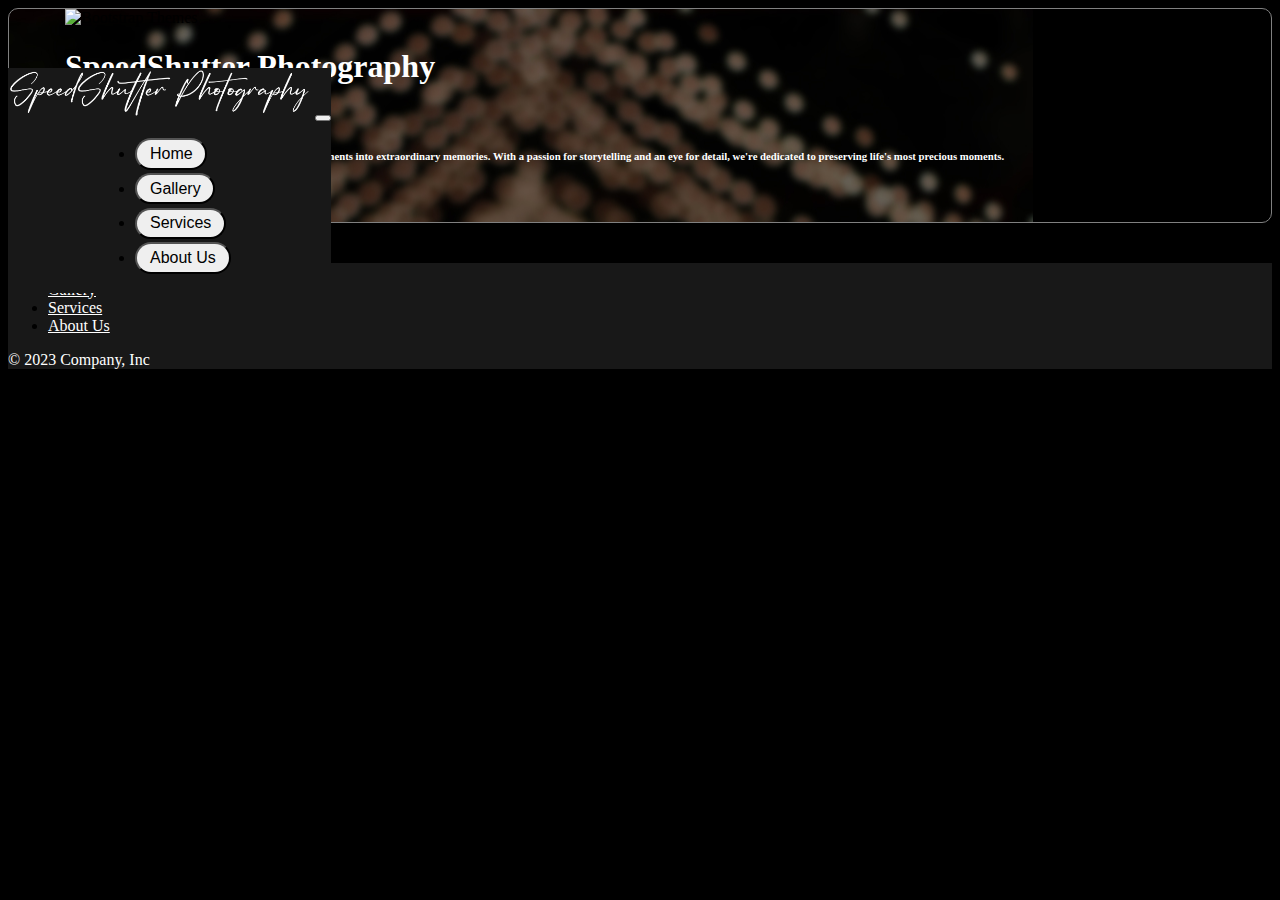
==== index.html @ c53a19ed "Primary commit" ====
<!DOCTYPE html>
<html lang="en">

<head>
    <meta charset="UTF-8">
    <meta name="viewport" content="width=device-width, initial-scale=1.0">
    <title>SpeedShutter Photography | Home</title>
    <link href="https://cdn.jsdelivr.net/npm/bootstrap@5.3.2/dist/css/bootstrap.min.css" rel="stylesheet"
        integrity="sha384-T3c6CoIi6uLrA9TneNEoa7RxnatzjcDSCmG1MXxSR1GAsXEV/Dwwykc2MPK8M2HN" crossorigin="anonymous">
    <link rel="stylesheet" href="./style.css">
</head>

<body>
    <nav class="navbar navbar-expand-lg bg-body-tertiary pb-0">
        <div class="sticky container-fluid">
            <a class="navbar-brand" href="#"><img src="./images/logolight.png" alt="" height="50"></a>
            <button class="navbar-toggler" type="button" data-bs-toggle="collapse"
                data-bs-target="#navbarSupportedContent" aria-controls="navbarSupportedContent" aria-expanded="false"
                aria-label="Toggle navigation">
                <span class="navbar-toggler-icon"></span>
            </button>
            <div class="collapse navbar-collapse smm " id="navbarSupportedContent">
                <ul class="navbar-nav mb-2 mb-lg-0">
                    <li class="nav-item">
                        <a class="nav-link active" aria-current="page" href="./index.html"><button type="button"
                                class="btn btn-primary">Home</button></a>
                    </li>
                    <li class="nav-item">
                        <a class="nav-link" href="./gallery.html"><button type="button" class="btn btn-primary">Gallery</button></a>
                    </li>
                    <li class="nav-item">
                        <a class="nav-link" href="./services.html"><button type="button" class="btn btn-primary">Services</button></a>
                    </li>
                    <li class="nav-item">
                        <a class="nav-link" href="./aboutus.html"><button type="button" class="btn btn-primary">About Us</button></a>
                    </li>
                </ul>
                <!-- <form class="d-flex" role="search">
              <input class="form-control me-2" type="search" placeholder="Search" aria-label="Search">
              <button class="btn btn-outline-success" type="submit">Search</button>
            </form> -->
            </div>
        </div>
    </nav>

    <!-- HERO -->
    <div class="container col-xxl-8 px-4 py-5">
        <div class="frow row flex-lg-row-reverse align-items-center g-5 py-4">
          <div class="col-10 col-sm-8 col-lg-6">
            <img src="./images/w.jpg" class="d-block mx-lg-auto img-fluid" alt="Bootstrap Themes" width="400" loading="lazy">
          </div>
          <div class="col-lg-6">
            <h1 class="display-5 fw-bold text-body-emphasis lh-1 mb-3 hero">SpeedShutter Photography</h1>
            <p class="hero ms-5 fs-">We capture memories...</p>
            <h6 class="just lead hero mb-4">We're your go-to photographers for turning ordinary moments into extraordinary memories. With a passion for storytelling and an eye for detail, we're dedicated to preserving life's most precious moments.</h6>
            <div class="d-grid gap-2 d-md-flex justify-content-md-start">
              <button type="button" class="btn btn-primary btn-lg px-4 me-md-2">Contact Us</button>
              <a href="./gallery.html"><button type="button" class="btn btn-outline-secondary btn-lg px-4">Gallery</button></a>
            </div>
          </div>
        </div>
      </div>

      <div class="">
        <footer class="py-3 mt-4">
          <ul class="nav justify-content-center border-bottom pb-3 mb-3 ">
            <li class="nav-item"><a href="#" class="nav-link px-2 text-body-secondary hero">Home</a></li>
            <li class="nav-item"><a href="#" class="nav-link px-2 text-body-secondary hero">Gallery</a></li>
            <li class="nav-item"><a href="#" class="nav-link px-2 text-body-secondary hero">Services</a></li>
            <li class="nav-item"><a href="#" class="nav-link px-2 text-body-secondary hero">About Us</a></li>
          </ul>
          <p class="text-center text-body-secondary hero">© 2023 Company, Inc</p>
        </footer>
      </div>


    <script src="https://cdn.jsdelivr.net/npm/bootstrap@5.3.2/dist/js/bootstrap.bundle.min.js"
        integrity="sha384-C6RzsynM9kWDrMNeT87bh95OGNyZPhcTNXj1NW7RuBCsyN/o0jlpcV8Qyq46cDfL"
        crossorigin="anonymous"></script>
</body>

</html>
---- style.css ----
:root {
    --ham: url('./images/list.svg');
}
body{
    background-color: #000000;
}
.btn{
    border-radius: 2rem;
    padding: 0.3rem 0.8rem;
    margin-bottom: 0.2rem;
    font-size: 1rem;
}

.drop{
    padding: 0;
    margin: 0;
}
.container-fluid{
    background-color: rgb(24, 24, 24);
}
.navbar{
    padding-top: 0;
    margin-top: 0;
}
.collapse{
    /* margin-right: 200px; */
    
}
.smm{
    /* justify-content: center; */
    margin-left: 27%;
}
.navbar-toggler-icon{
    background-image: url("data:image/svg+xml,%3csvg xmlns='http://www.w3.org/2000/svg' viewBox='0 0 30 30'%3e%3cpath stroke='rgba%28255, 255, 255, 0.75%29' stroke-linecap='round' stroke-miterlimit='10' stroke-width='2' d='M4 7h22M4 15h22M4 23h22'/%3e%3c/svg%3e")
}
.navbar-light .navbar-toggler{
    border : 1px solid white;
    background-color: #414141;
}
.hero{
    color: white!important;
}
.row{
    margin-bottom: 40px;
    justify-content: center;
    align-items: center;
    
}
.card-img-top{
    height: 300px;
    object-fit: cover;
}
.space{
    margin-top: 100px;
}
.sticky{
    position: fixed;
    z-index: 1;
    margin-top: 60px;
}
.card-img{
    height: 645px;
    object-fit: cover;
}

.product-device::before {
    position: absolute;
    top: 10%;
    right: 10px;
    bottom: 10%;
    left: 10px;
    content: "";
    background-color: rgba(255, 255, 255, .1);
    border-radius: 5px;
}
.frow{
    border: 1px solid gray;
    border-radius: 10px;
    padding-left: 3.5rem;
    background-image: url("./images/lights.jpg");
    background-repeat: no-repeat;
    object-fit: cover;
}
.just{
    text-align: justify;
}
footer{
    background-color: rgb(24, 24, 24);
}
.text-body-secondary {
    color: white;
}
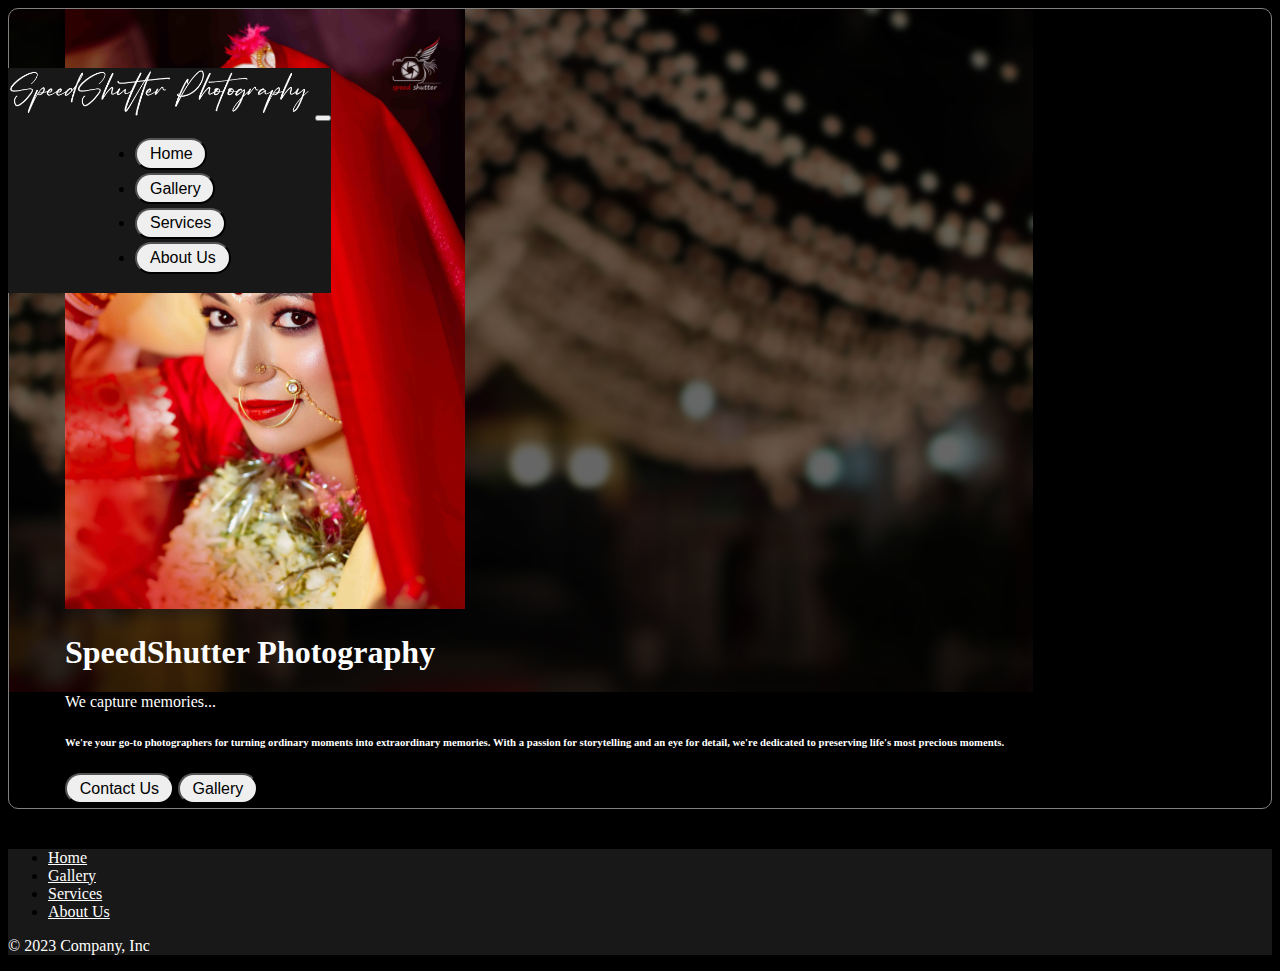
==== commit 22dc3cc8: "image replaced" ====
--- a/index.html
+++ b/index.html
@@ -47,7 +47,7 @@
     <div class="container col-xxl-8 px-4 py-5">
         <div class="frow row flex-lg-row-reverse align-items-center g-5 py-4">
           <div class="col-10 col-sm-8 col-lg-6">
-            <img src="./images/w.jpg" class="d-block mx-lg-auto img-fluid" alt="Bootstrap Themes" width="400" loading="lazy">
+            <img src="./images/weds/w.jpg" class="d-block mx-lg-auto img-fluid" alt="Bootstrap Themes" width="400" loading="lazy">
           </div>
           <div class="col-lg-6">
             <h1 class="display-5 fw-bold text-body-emphasis lh-1 mb-3 hero">SpeedShutter Photography</h1>
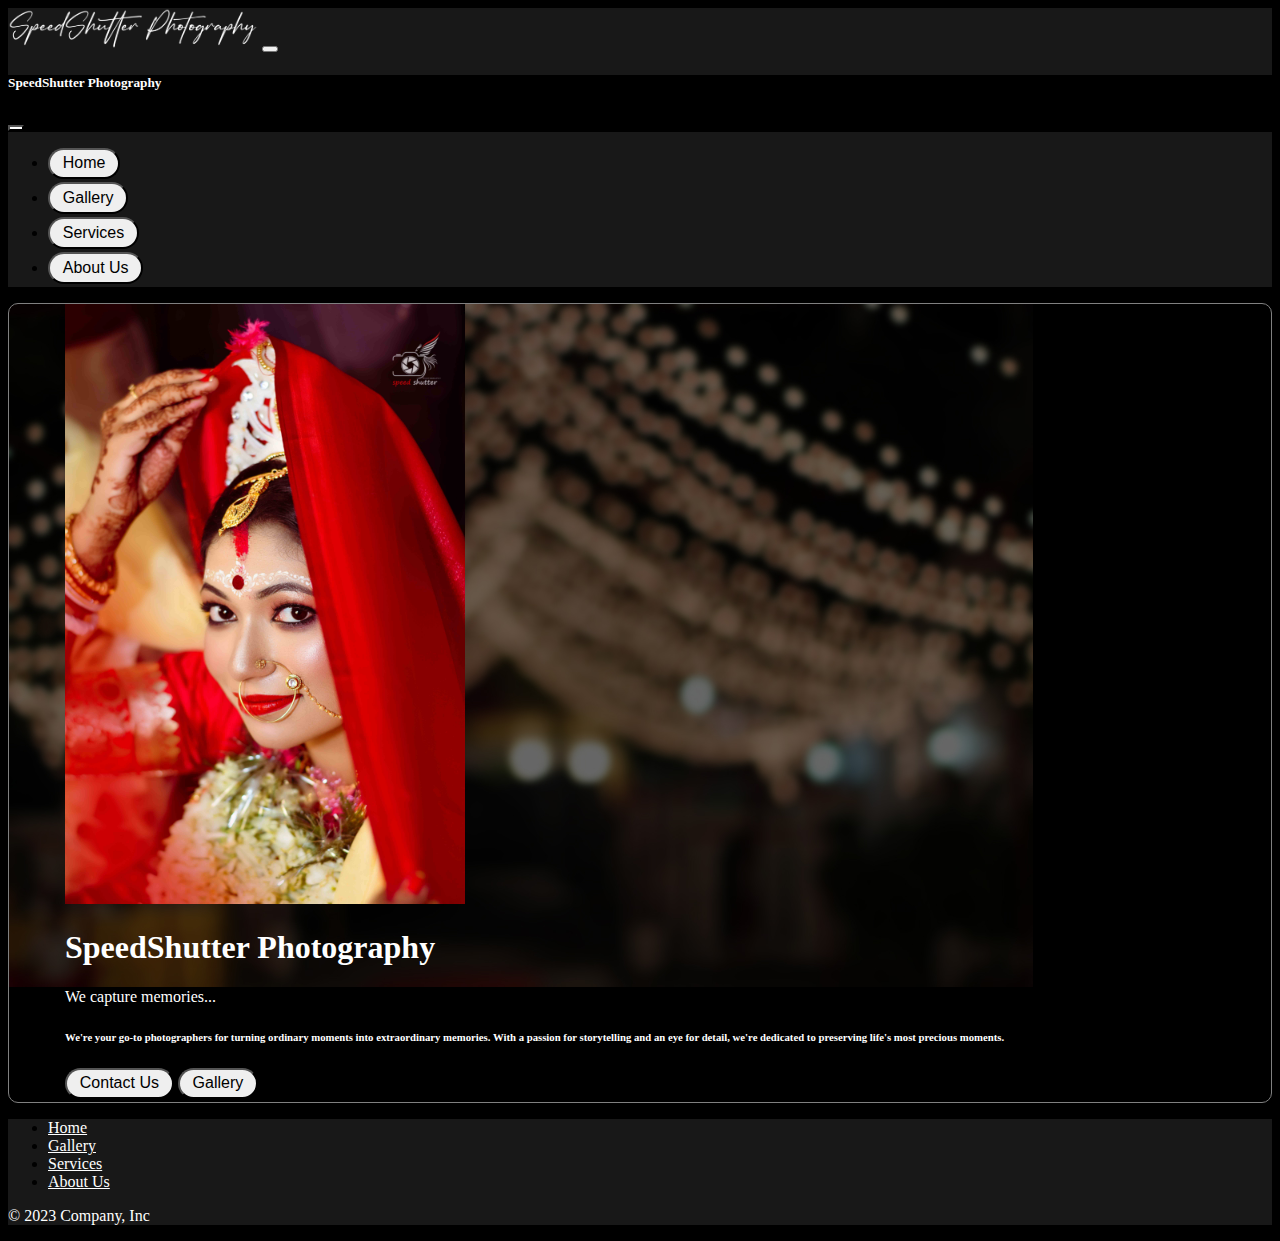
==== commit 6460f0cb: "made gallery responsive" ====
--- a/index.html
+++ b/index.html
@@ -11,7 +11,7 @@
 </head>
 
 <body>
-    <nav class="navbar navbar-expand-lg bg-body-tertiary pb-0">
+    <!-- <nav class="navbar navbar-expand-lg bg-body-tertiary pb-0">
         <div class="sticky container-fluid">
             <a class="navbar-brand" href="#"><img src="./images/logolight.png" alt="" height="50"></a>
             <button class="navbar-toggler" type="button" data-bs-toggle="collapse"
@@ -35,14 +35,46 @@
                         <a class="nav-link" href="./aboutus.html"><button type="button" class="btn btn-primary">About Us</button></a>
                     </li>
                 </ul>
-                <!-- <form class="d-flex" role="search">
-              <input class="form-control me-2" type="search" placeholder="Search" aria-label="Search">
-              <button class="btn btn-outline-success" type="submit">Search</button>
-            </form> -->
             </div>
         </div>
+    </nav> -->
+
+    <nav class="navbar bg-body-tertiary fixed-top">
+      <div class="container-fluid">
+        <a class="navbar-brand" href="#"><img src="./images/logolight.png" alt="Brand-logo" class="img-fluid"
+            style="max-width: 250px;"></a>
+        <button class="navbar-toggler" type="button" data-bs-toggle="offcanvas" data-bs-target="#offcanvasNavbar"
+          aria-controls="offcanvasNavbar" aria-label="Toggle navigation">
+          <span class="navbar-toggler-icon"></span>
+        </button>
+        <div class="offcanvas offcanvas-end" tabindex="-1" id="offcanvasNavbar" aria-labelledby="offcanvasNavbarLabel">
+          <div class="offcanvas-header">
+            <h5 class="offcanvas-title" id="offcanvasNavbarLabel">SpeedShutter Photography</h5>
+            <button type="button" class="btn-close" data-bs-dismiss="offcanvas" aria-label="Close"></button>
+          </div>
+          <div class="offcanvas-body">
+            <ul class="navbar-nav justify-content-end flex-grow-1 pe-3">
+              <li class="nav-item">
+                <a class="nav-link active" aria-current="page" href="./index.html"><button type="button"
+                    class="btn btn-primary">Home</button></a>
+              </li>
+              <li class="nav-item">
+                <a class="nav-link" href="./gallery.html"><button type="button"
+                    class="btn btn-primary">Gallery</button></a>
+              </li>
+              <li class="nav-item">
+                <a class="nav-link" href="./services.html"><button type="button"
+                    class="btn btn-primary">Services</button></a>
+              </li>
+              <li class="nav-item">
+                <a class="nav-link" href="aboutus.html"><button type="button" class="btn btn-primary">About
+                    Us</button></a>
+              </li>
+            </ul>
+          </div>
+        </div>
+      </div>
     </nav>
-
     <!-- HERO -->
     <div class="container col-xxl-8 px-4 py-5">
         <div class="frow row flex-lg-row-reverse align-items-center g-5 py-4">
--- a/style.css
+++ b/style.css
@@ -21,6 +21,7 @@
 .navbar{
     padding-top: 0;
     margin-top: 0;
+    padding-bottom: 0;
 }
 .collapse{
     /* margin-right: 200px; */
@@ -41,9 +42,9 @@
     color: white!important;
 }
 .row{
-    margin-bottom: 40px;
+    /* /* margin-bottom: 40px; */
+    align-items: center; 
     justify-content: center;
-    align-items: center;
     
 }
 .card-img-top{
@@ -56,7 +57,9 @@
 .sticky{
     position: fixed;
     z-index: 1;
-    margin-top: 60px;
+    margin-top: 55px;
+    padding-top: 1rem;
+    padding-bottom: 0.3rem;
 }
 .card-img{
     height: 645px;
@@ -89,4 +92,19 @@
 }
 .text-body-secondary {
     color: white;
+}
+
+.offcanvas-header{
+    background-color: black;
+}
+.offcanvas-title{
+    color: white;
+}
+.btn-close{
+    background-color: white;
+}
+
+.cen{
+    margin-bottom: 2rem;
+    width: 300px;
 }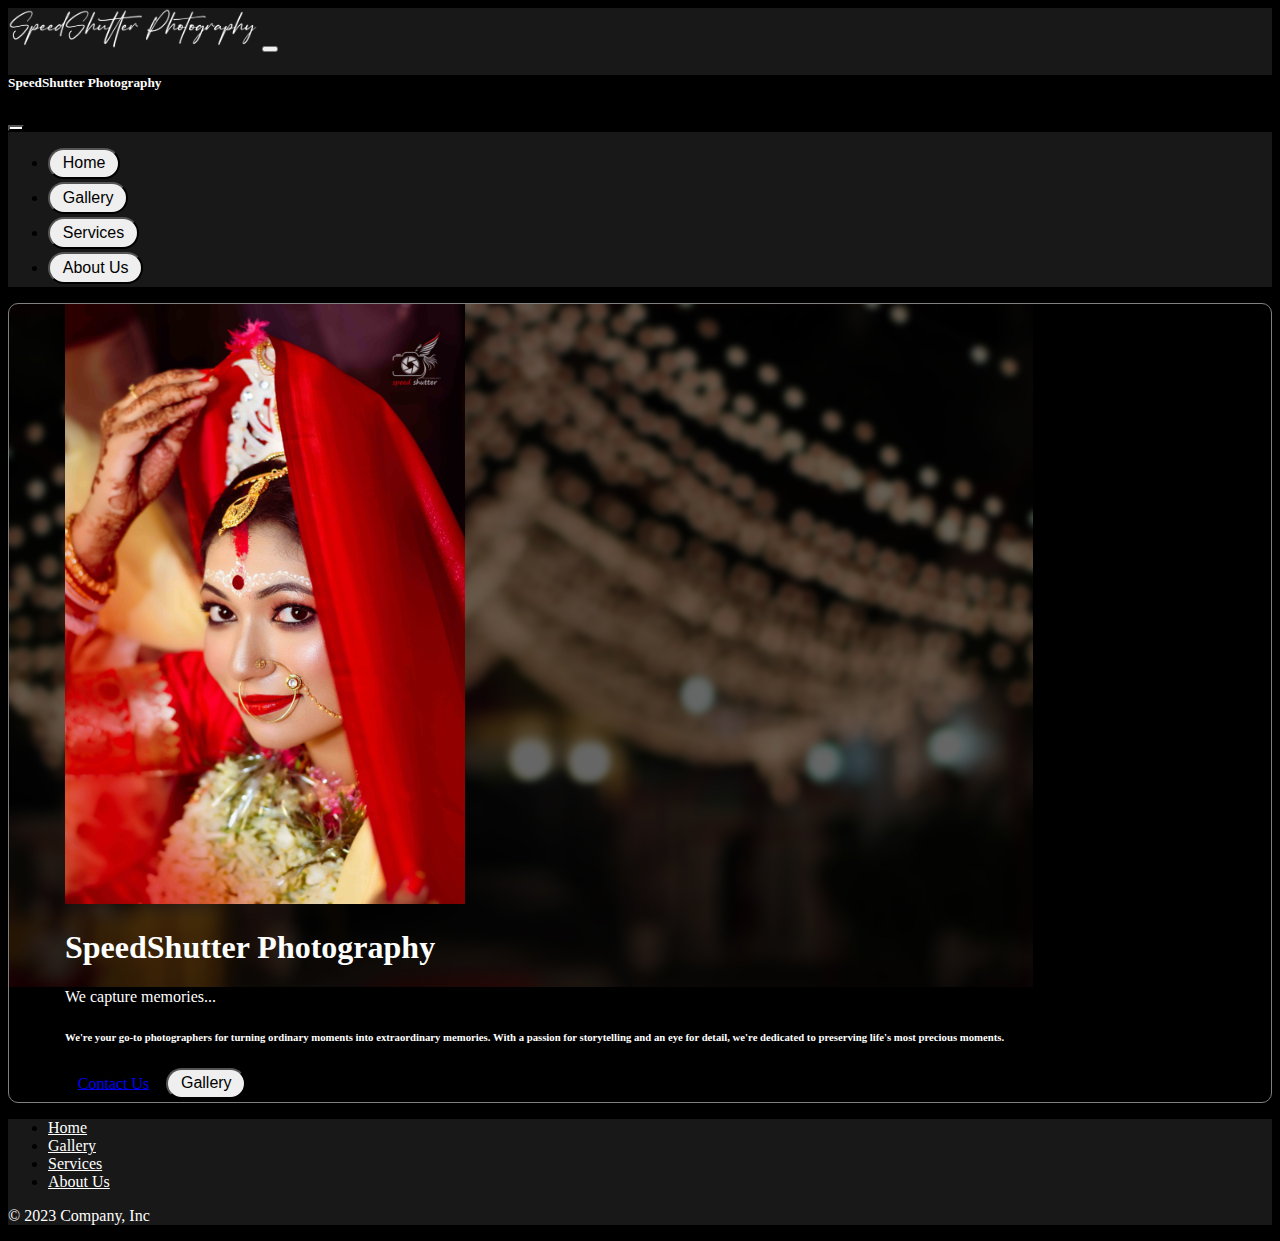
==== commit 48cc3a9e: "fix" ====
--- a/index.html
+++ b/index.html
@@ -86,7 +86,7 @@
             <p class="hero ms-5 fs-">We capture memories...</p>
             <h6 class="just lead hero mb-4">We're your go-to photographers for turning ordinary moments into extraordinary memories. With a passion for storytelling and an eye for detail, we're dedicated to preserving life's most precious moments.</h6>
             <div class="d-grid gap-2 d-md-flex justify-content-md-start">
-              <button type="button" class="btn btn-primary btn-lg px-4 me-md-2">Contact Us</button>
+              <a type="button" class="btn btn-primary btn-lg px-4 me-md-2" href="tel:+918609045249">Contact Us</a>
               <a href="./gallery.html"><button type="button" class="btn btn-outline-secondary btn-lg px-4">Gallery</button></a>
             </div>
           </div>
@@ -96,10 +96,10 @@
       <div class="">
         <footer class="py-3 mt-4">
           <ul class="nav justify-content-center border-bottom pb-3 mb-3 ">
-            <li class="nav-item"><a href="#" class="nav-link px-2 text-body-secondary hero">Home</a></li>
-            <li class="nav-item"><a href="#" class="nav-link px-2 text-body-secondary hero">Gallery</a></li>
-            <li class="nav-item"><a href="#" class="nav-link px-2 text-body-secondary hero">Services</a></li>
-            <li class="nav-item"><a href="#" class="nav-link px-2 text-body-secondary hero">About Us</a></li>
+            <li class="nav-item"><a href="./index.html" class="nav-link px-2 text-body-secondary hero">Home</a></li>
+            <li class="nav-item"><a href="./gallery.html" class="nav-link px-2 text-body-secondary hero">Gallery</a></li>
+            <li class="nav-item"><a href="./services.css" class="nav-link px-2 text-body-secondary hero">Services</a></li>
+            <li class="nav-item"><a href="./aboutus.html" class="nav-link px-2 text-body-secondary hero">About Us</a></li>
           </ul>
           <p class="text-center text-body-secondary hero">© 2023 Company, Inc</p>
         </footer>
